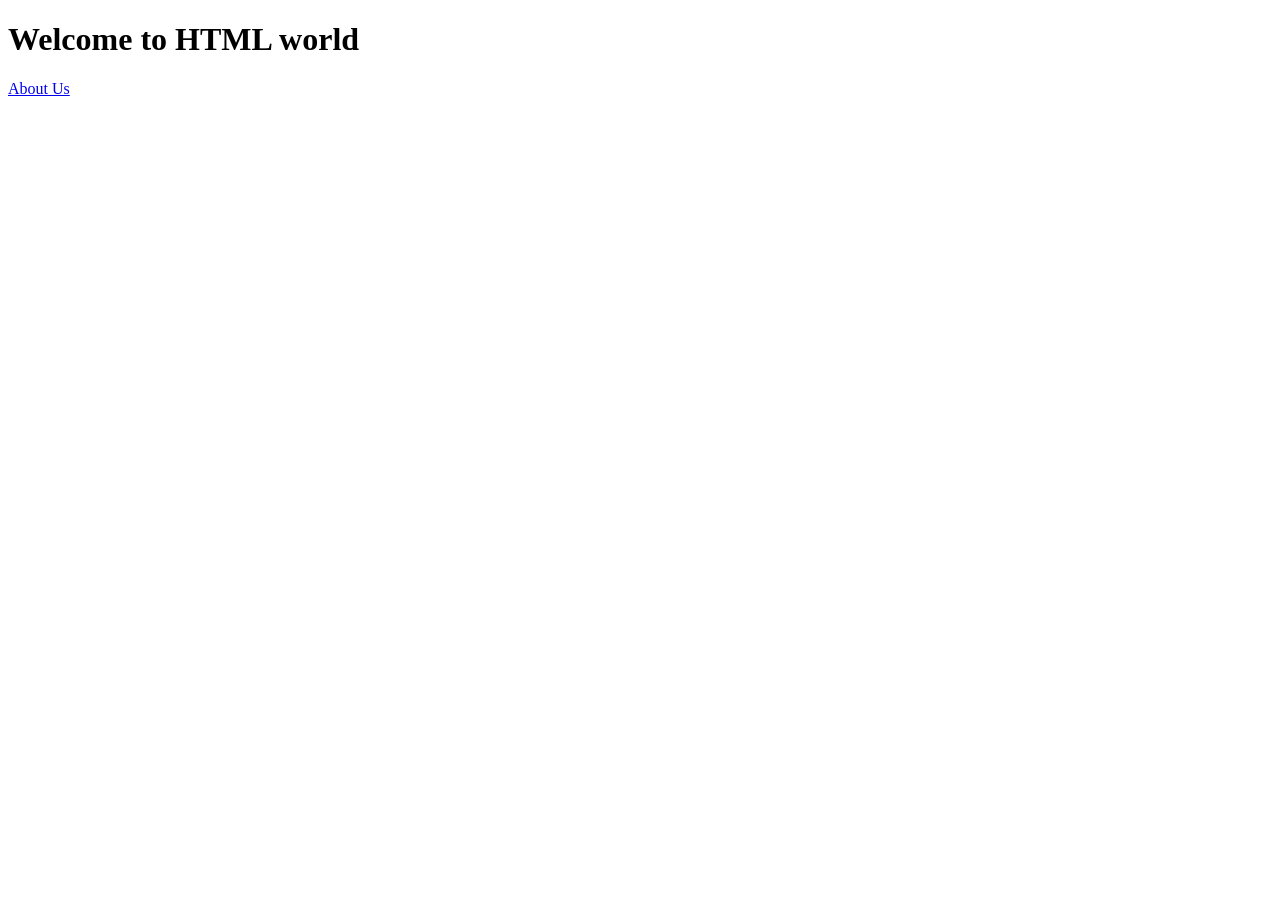
==== index.html @ 1f6f44ec "first commit:add about file with main file" ====
<!DOCTYPE html>
<html lang="en">
<head>
    <meta charset="UTF-8">
    <meta name="viewport" content="width=device-width, initial-scale=1.0">
    <title>Document</title>
</head>
<body>
    <h1>Welcome to HTML world</h1>
    <a href="About.html">About Us</a>
</body>
</html>
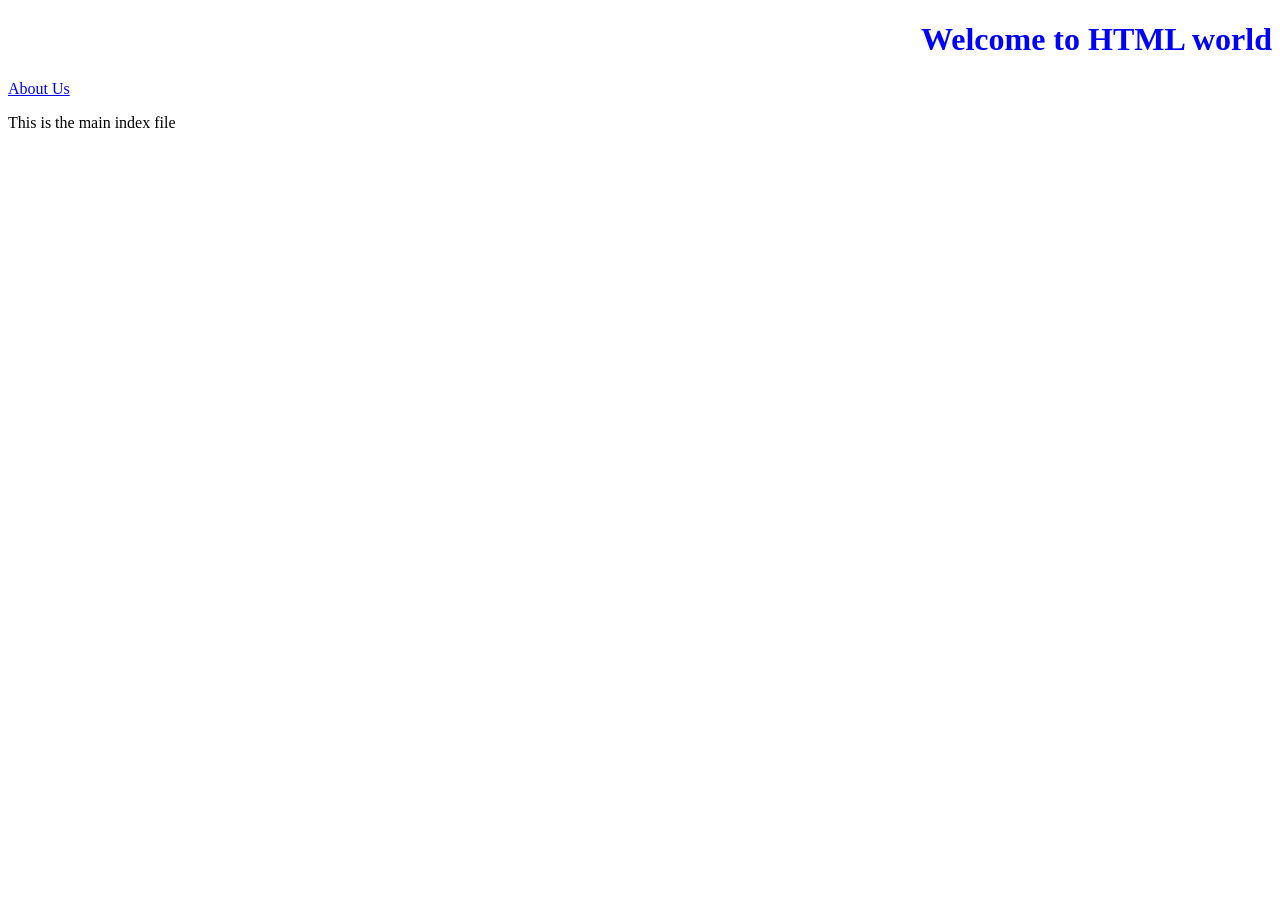
==== commit 40bf9850: "style link added in mainn file" ====
--- a/index.html
+++ b/index.html
@@ -3,10 +3,13 @@
 <head>
     <meta charset="UTF-8">
     <meta name="viewport" content="width=device-width, initial-scale=1.0">
+    <link rel="stylesheet" href="style.css">
     <title>Document</title>
 </head>
 <body>
     <h1>Welcome to HTML world</h1>
     <a href="About.html">About Us</a>
+
+    <p>This is the main index file</p>
 </body>
 </html>
--- a/style.css
+++ b/style.css
@@ -0,0 +1,4 @@
+h1 {
+    color: blue;
+    text-align: end;
+}
